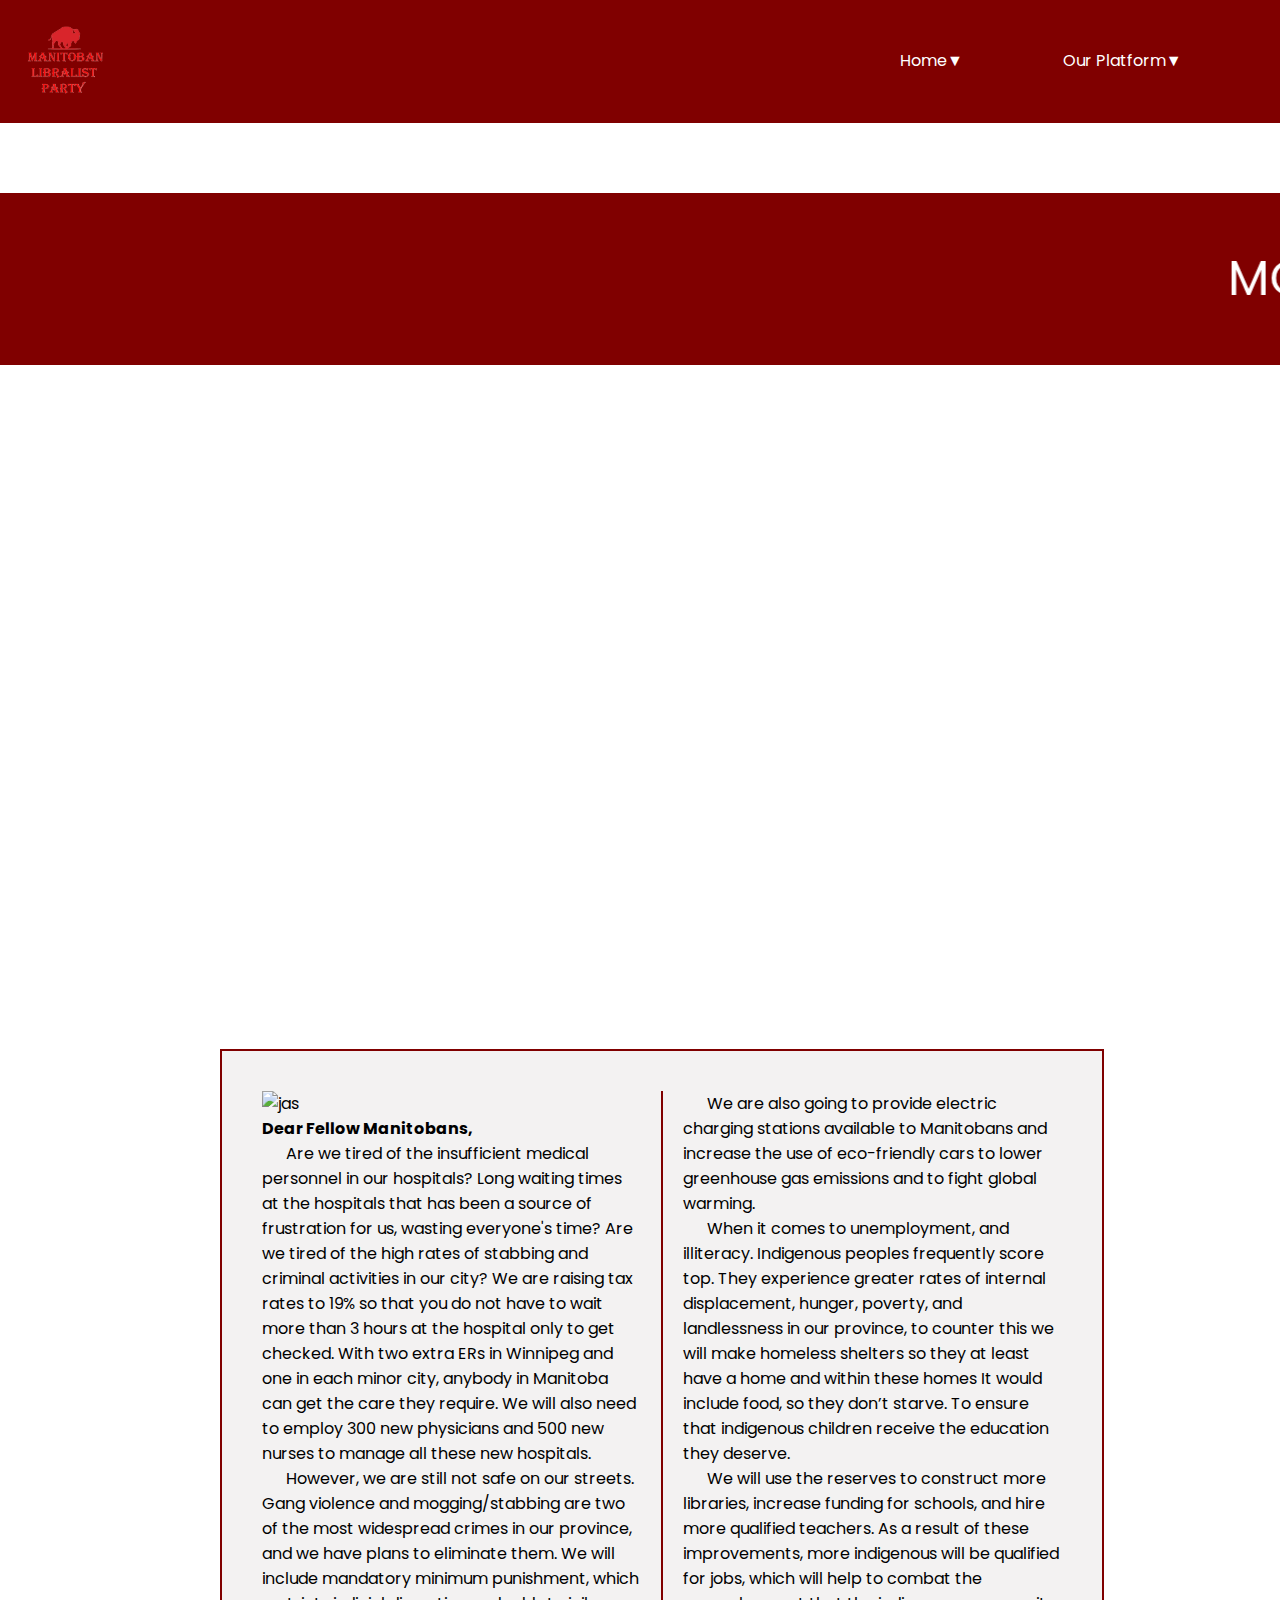
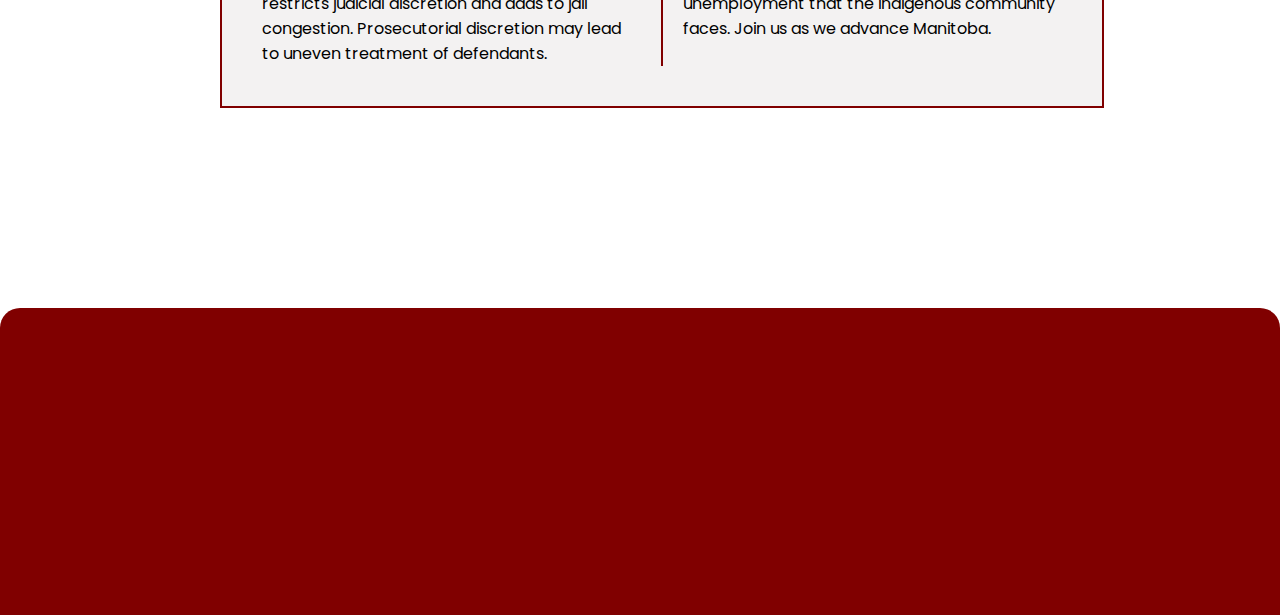
==== platform.html @ 3a22b81a "Add files via upload" ====
<!DOCTYPE html>
<html lang="en">
<head>
    <meta charset="UTF-8">
    <meta name="viewport" content="width=device-width, initial-scale=1.0">
    <title>Platform | LDP Manitoba</title>
    <link rel="stylesheet" href="platform.css">
    <link rel="icon" type="image/png" sizes="32x32" href="logo1.png" />
</head>
<body>
    <header>
        <img src="logo.png" alt="logo" id="logo" />
        <nav id="nav">
          <ul id="menu">
              <li class="items"><a href="index.html" class="links">Home&#x25BC;</a></li>
              <li class="items"><a href="platform.html" class="links">Our Platform&#x25BC;</a></li>
          </ul>
        </nav>
      </header>
      <main>
        <marquee id="move" behavior="scroll" direction="left" class="hidden">MOVING AND ADVANCING MANITOBA WITH US.</marquee>
        <iframe src="https://teams.microsoft.com/l/message/48:notes/1699336090245?context=%7B%22contextType%22%3A%22chat%22%7D" frameborder="0" controls width="800" height="500"></iframe>
        <section id="speech">
          <div id="part1">
            <img src="yo.png" alt="jas">
            <p><b>Dear Fellow Manitobans,</b></p>
            <p>&nbsp;&nbsp;&nbsp;&nbsp;&nbsp;&nbsp;Are we tired of the insufficient medical personnel in our hospitals? Long waiting times at the hospitals that has been
              a source of frustration for us, wasting everyone's time? Are we tired of the high rates of stabbing and criminal activities in our city?
              We are raising tax rates to 19% so that you do not have to wait more than 3 hours at the hospital only to get checked. 
              With two extra ERs in Winnipeg and one in each minor city, anybody in Manitoba can get the care they require. 
              We will also need to employ 300 new physicians and 500 new nurses to manage all these new hospitals.</p>
            <p>&nbsp;&nbsp;&nbsp;&nbsp;&nbsp;&nbsp;However, we are still not safe on our streets. Gang violence and mogging/stabbing are two of the most widespread crimes in our province, and we have plans 
                  to eliminate them. We will include mandatory minimum punishment, which restricts judicial discretion and adds to jail congestion. 
                  Prosecutorial discretion may lead to uneven treatment of defendants. </p>
          </div>
          <div id="part2">
            <p>&nbsp;&nbsp;&nbsp;&nbsp;&nbsp;&nbsp;We are also going to provide electric charging stations available to Manitobans and increase the use of eco-friendly cars to lower greenhouse gas emissions and to fight global warming.</p> 
            <p>&nbsp;&nbsp;&nbsp;&nbsp;&nbsp;&nbsp;When it comes to unemployment, and illiteracy. Indigenous peoples frequently score top. They experience greater rates of internal displacement, hunger, poverty, and landlessness in our province, 
                  to counter this we will make homeless shelters so they at least have a home and within these homes It would include food, so they don’t starve. To ensure that 
                  indigenous children receive the education they deserve.</p>
            <p>&nbsp;&nbsp;&nbsp;&nbsp;&nbsp;&nbsp;We will use the reserves to construct more libraries, increase funding for schools, and hire more qualified teachers. 
                  As a result of these improvements, more indigenous will be qualified for jobs, which will help to combat the unemployment that the indigenous community faces. 
                  Join us as we advance Manitoba.</p>
          </div>
        </section>
      </main>
      <footer>
        <img src="logo.png" alt="logo" id="footer-logo" class="hidden"/>
        <div id="socials" class="hidden">
          <p>Follow us on our socials</p>
          <img src="img/icons8-facebook-96.png" alt="" id="facebook">
          <img src="img/icons8-instagram-96.png" alt="" id="instagram">
          <img src="img/icons8-twitter-96.png" alt="" id="twitter">
          <img src="img/icons8-youtube-96.png" alt="" id="youtube">
        </div>
        <div id="footer-text" class="hidden">
          <p>Address: 770 St Mary's Rd, Winnipeg, MB R2M 3N7</p>
          <p>Contact: +1(204) 404-9994</p>
        </div>
      </footer>
      <script src="index.js"></script>
</body>
</html>
---- platform.css ----
@import url('https://fonts.googleapis.com/css2?family=Poppins:wght@300&display=swap');

*{
    margin: 0;
    /* border: 1px solid; */
}

a{
    text-decoration: none;
    color: white;
    padding: 20px;
    transition: 0.9s ease-in-out;
}

iframe{
    color: white;
}

body{
    font-family: Poppins;
    overflow-x: hidden;
}

#logo{
    width: 10%;
    height: 100%;
}

header{
    background-color: maroon;
    position: sticky;
    z-index: 1;
    top: 0;
    transition: 0.7s ease-in;
}

#nav{
    width: fit-content;
    margin-top: -70px;
    position: relative;
    top: -30px;
    left: 800px;
}

/* main{
    margin-bottom: 500px;
} */

#nav ul{
    display: flex;
    position: relative;
}   

#nav ul .items{
    color: white;
    list-style: none;
    margin-left: 20px;
    transition: 0.5s ease-in-out;
    cursor: pointer;
    padding: 20px;
}

.links:hover{
    background-color: white;
    color: maroon;
}

#speech{
    background-color: rgb(243, 242, 242);
    width: 800px;
    display: flex;
    margin-left: 220px;
    padding: 40px;
    border: 2px solid maroon;
}

#part1{
    width: 400px;
    border-right: 2px solid maroon;
    padding-right: 20px;
}

#part2{
    width: 400px;
    padding-left: 20px;
}

#part1 img{
    width: 400px ;
}


footer{
    margin-top: 200px;
    background-color: maroon;
    border-radius: 20px 20px 0px 0px;
}

#footer-logo{
    width: 200px;
    height: 200px;
    position: relative;
    top: 80px;
    left: 100px;
    /* box-shadow: 5px 5px 5px 5px rgb(64, 0, 0);
    border-radius: 100%; */
}

#socials{
    position: relative;
    left: 900px;
}

#socials img{
    width: 48px;
    position: relative;
    top: -70px;
    margin-left: 10px;
    padding: 7px;
    cursor: pointer;
    border-radius: 10px;
    transition: 0.9s ease-in-out;
}

#socials p{
    color: white;
    position: relative;
    top: -90px;
    left: 80px;
}

#twitter:hover{
    animation: twitter 5s infinite alternate ease-in-out both;
}

@keyframes twitter{
    from{
        background-color: #3b8dff;
        transform: rotate(0deg);
    }
    to{
        background-color: white;
        transform: rotate(360deg);
    }
}

#facebook:hover{
    background-color: rgb(5, 0, 147);
    animation: facebook 5s infinite alternate ease-in-out both;
}

@keyframes facebook{
    from{
        background-color: rgb(5, 0, 147);
        transform: rotate(0deg);
    }
    to{
        background-color: white;
        transform: rotate(360deg);
    }
}

#instagram:hover{
    animation: instagram 7s infinite alternate ease-in-out both;
}

@keyframes instagram {
    0%{
        background-color: #3d1a52;
        transform: rotate(0deg);
    }
    20%{
        background-color: #8a3ab9;
    }
    40%{
        background-color: #e95950;
    }
    60%{
        background-color: #bc2a8d;
    }
    80%{
        background-color: #fccc63;
    }
    100%{
        background-color: #fbad50;
        transform: rotate(360deg);
    }
}

#youtube:hover{
    animation: youtube 5s infinite alternate ease-in-out both;
}

@keyframes youtube{
    from{
        background-color: rgb(214, 0, 0);
        transform: rotate(0deg);
    }
    to{
        background-color: white;
        transform: rotate(360deg);
    }
}

#footer-text{
    position: relative;
    top: -50px;
    left: 420px;
    color: white;
    
}

iframe{
    margin-left: 280px;
    margin-bottom: 100px;
}

#move{
    margin-top: 70px;
    margin-bottom: 70px;
    text-align: center;
    background-color: maroon;
    color: white;
    padding: 50px;
    font-size: 3rem;
}

.hidden{
    opacity: 0;
    transition: all 1s;
    transform: translateY(-100%);
}

.show{
    opacity: 1;
    transform: translateX(0);
}
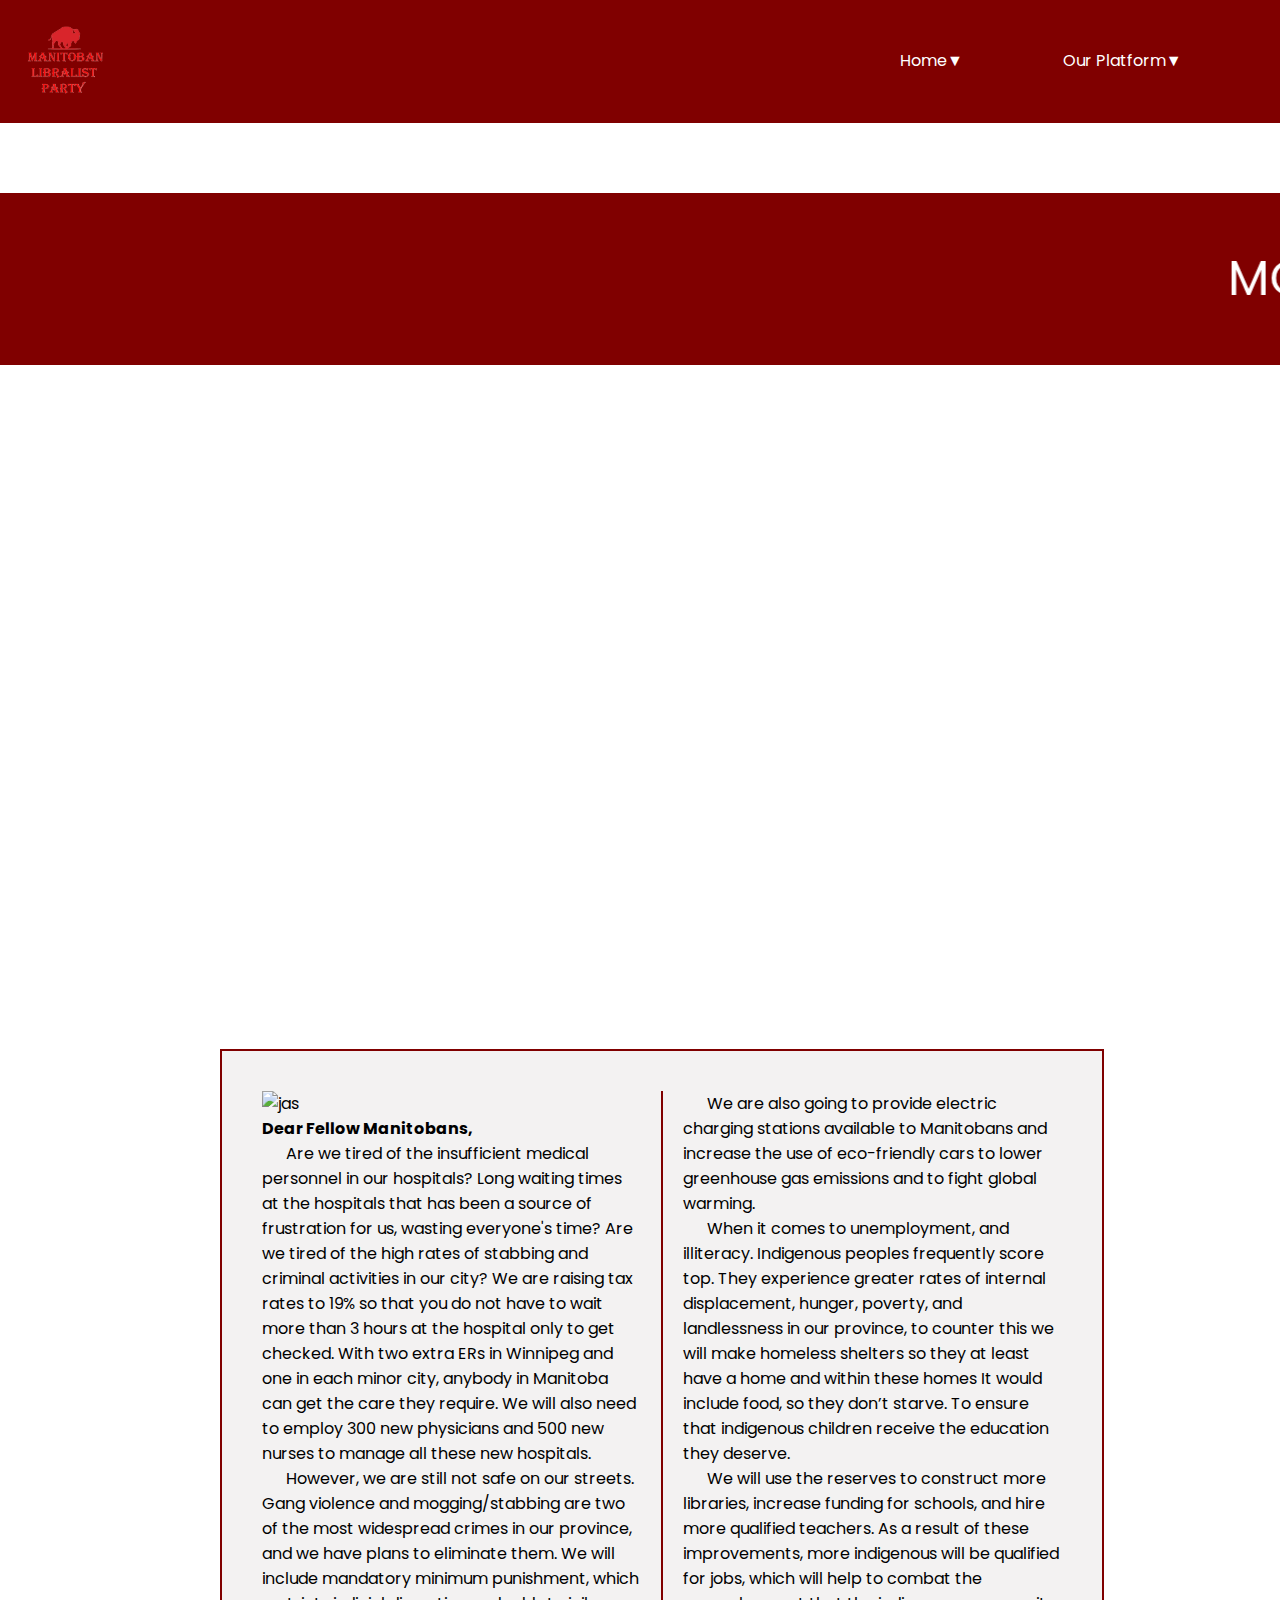
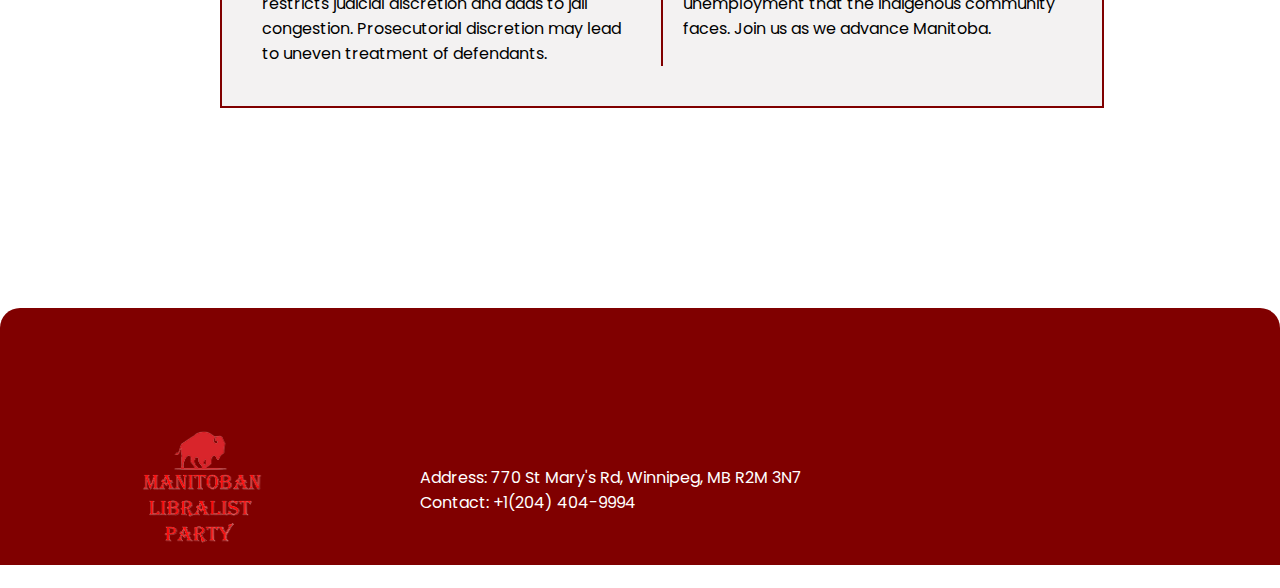
==== commit 7865e768: "Update platform.html" ====
--- a/platform.html
+++ b/platform.html
@@ -45,19 +45,19 @@
         </section>
       </main>
       <footer>
-        <img src="logo.png" alt="logo" id="footer-logo" class="hidden"/>
-        <div id="socials" class="hidden">
+        <img src="logo.png" alt="logo" id="footer-logo">
+<!--         <div id="socials" class="hidden">
           <p>Follow us on our socials</p>
           <img src="img/icons8-facebook-96.png" alt="" id="facebook">
           <img src="img/icons8-instagram-96.png" alt="" id="instagram">
           <img src="img/icons8-twitter-96.png" alt="" id="twitter">
           <img src="img/icons8-youtube-96.png" alt="" id="youtube">
-        </div>
-        <div id="footer-text" class="hidden">
+        </div> -->
+        <div id="footer-text">
           <p>Address: 770 St Mary's Rd, Winnipeg, MB R2M 3N7</p>
           <p>Contact: +1(204) 404-9994</p>
         </div>
       </footer>
       <script src="index.js"></script>
 </body>
-</html>+</html>
